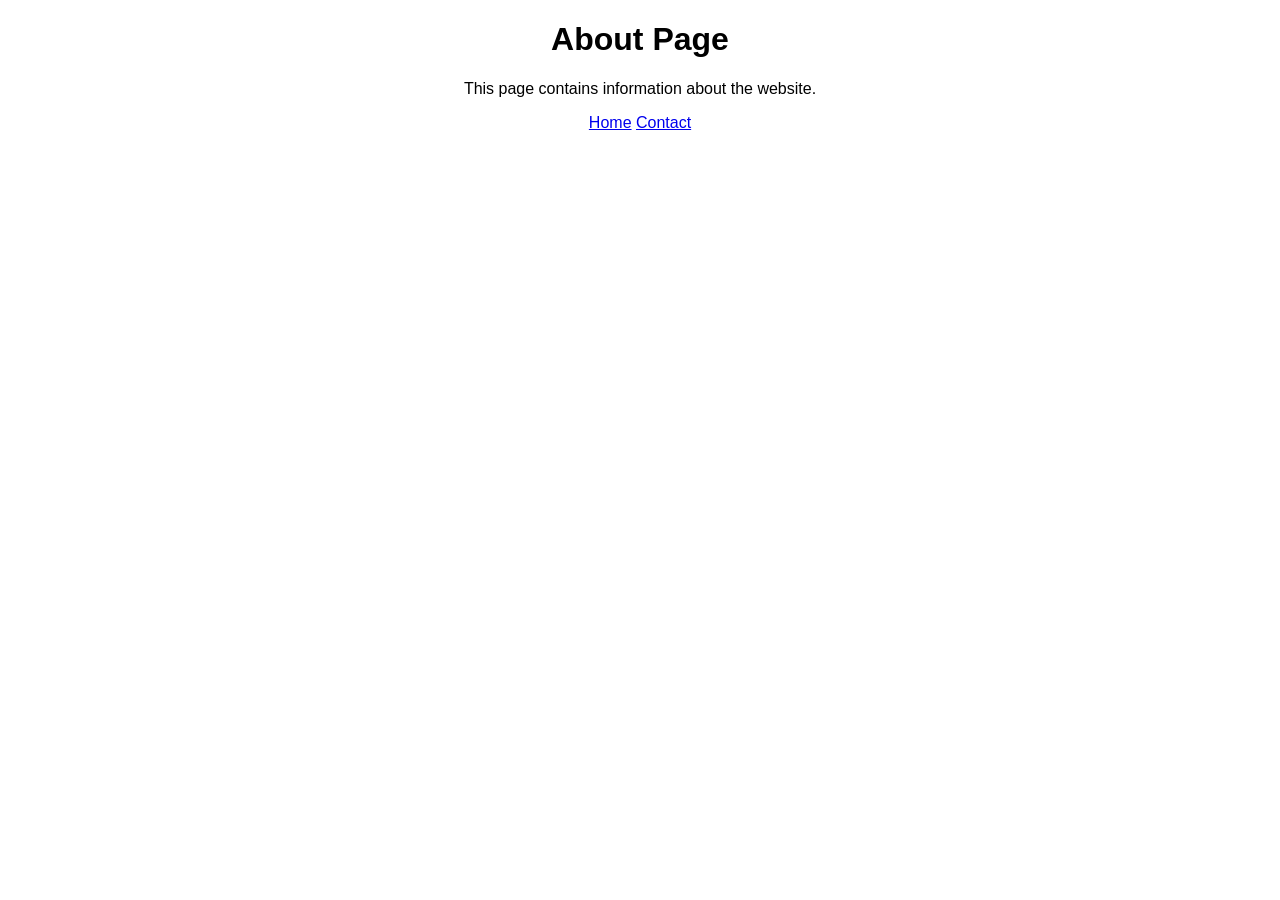
==== about.html @ 0fa05cd1 "initial commit" ====
<!DOCTYPE html>
<html lang="en">
<head>
    <title>About</title>
    <link rel="stylesheet" href="style.css">
</head>
<body>
    <h1>About Page</h1>
    <p>This page contains information about the website.</p>

    <a href="index.html">Home</a>
    <a href="contact.html">Contact</a>
</body>
</html>
---- style.css ----
body {
    font-family: Arial, sans-serif;
    text-align: center;
}

nav a {
    margin: 10px;
    text-decoration: none;
}
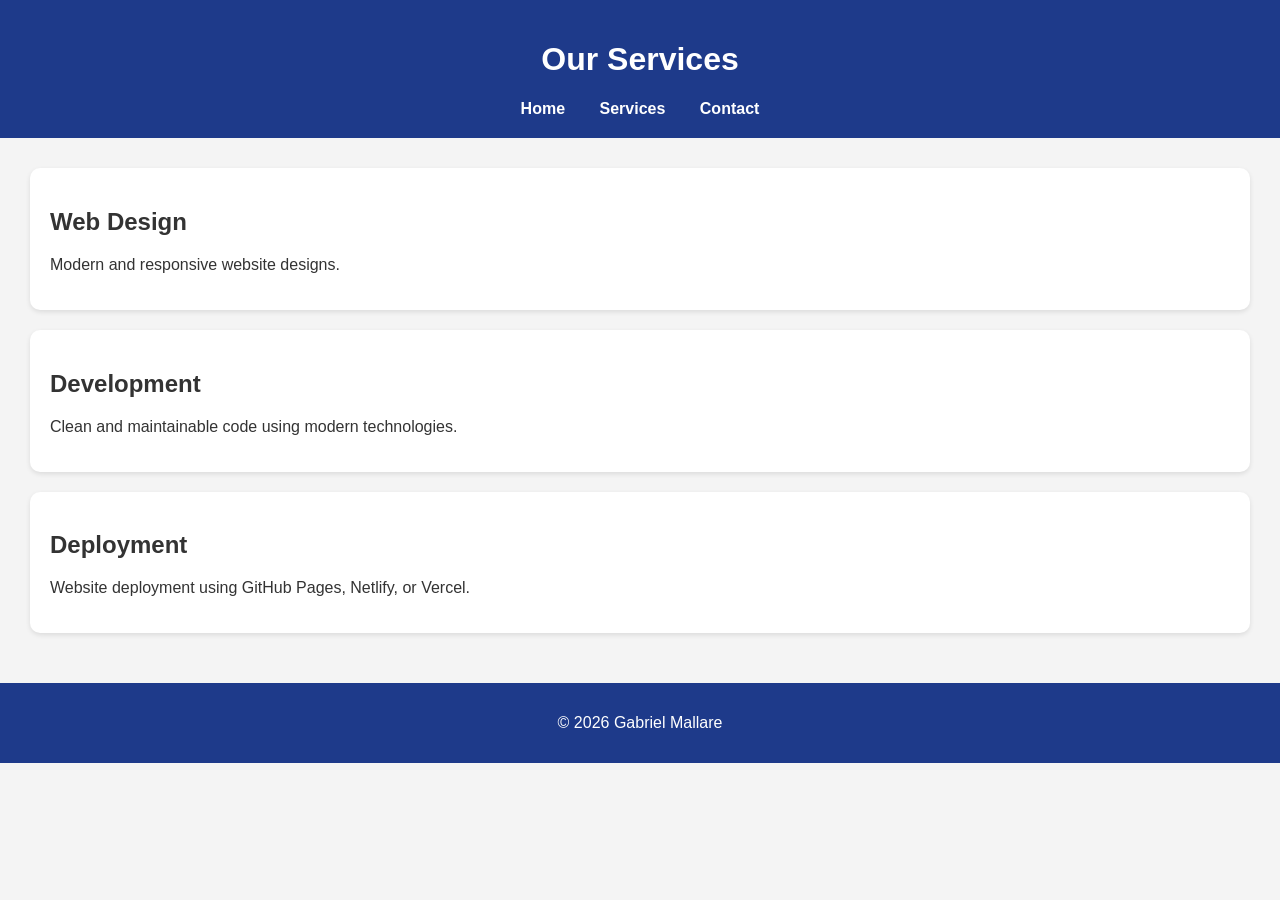
==== commit c8e081be: "Completed project requirements" ====
--- a/about.html
+++ b/about.html
@@ -1,14 +1,47 @@
 <!DOCTYPE html>
 <html lang="en">
 <head>
-    <title>About</title>
+    <meta charset="UTF-8">
+    <meta name="viewport" content="width=device-width, initial-scale=1.0">
+    <meta name="description" content="Services offered by Modern Web Project">
+    <title>Services | Modern Web Project</title>
+
     <link rel="stylesheet" href="style.css">
 </head>
 <body>
-    <h1>About Page</h1>
-    <p>This page contains information about the website.</p>
 
-    <a href="index.html">Home</a>
-    <a href="contact.html">Contact</a>
+<header>
+    <h1>Our Services</h1>
+
+    <nav>
+        <a href="index.html">Home</a>
+        <a href="about.html">Services</a>
+        <a href="contact.html">Contact</a>
+    </nav>
+</header>
+
+<main>
+
+<section>
+    <h2>Web Design</h2>
+    <p>Modern and responsive website designs.</p>
+</section>
+
+<section>
+    <h2>Development</h2>
+    <p>Clean and maintainable code using modern technologies.</p>
+</section>
+
+<section>
+    <h2>Deployment</h2>
+    <p>Website deployment using GitHub Pages, Netlify, or Vercel.</p>
+</section>
+
+</main>
+
+<footer>
+    <p>&copy; 2026 Gabriel Mallare</p>
+</footer>
+
 </body>
 </html>
--- a/style.css
+++ b/style.css
@@ -1,9 +1,74 @@
-body {
-    font-family: Arial, sans-serif;
-    text-align: center;
+body{
+    margin:0;
+    font-family:Arial, sans-serif;
+    background:#f4f4f4;
+    color:#333;
 }
 
-nav a {
-    margin: 10px;
-    text-decoration: none;
+header{
+    background:#1e3a8a;
+    color:white;
+    padding:20px;
+    text-align:center;
+}
+
+nav{
+    margin-top:10px;
+}
+
+nav a{
+    color:white;
+    text-decoration:none;
+    margin:0 15px;
+    font-weight:bold;
+}
+
+nav a:hover{
+    text-decoration:underline;
+}
+
+main{
+    padding:30px;
+}
+
+section{
+    background:white;
+    padding:20px;
+    margin-bottom:20px;
+    border-radius:10px;
+    box-shadow:0 2px 5px rgba(0,0,0,0.1);
+}
+
+.hero{
+    text-align:center;
+}
+
+button{
+    background:#2563eb;
+    color:white;
+    border:none;
+    padding:10px 20px;
+    border-radius:5px;
+    cursor:pointer;
+}
+
+button:hover{
+    background:#1d4ed8;
+}
+
+input,
+textarea{
+    width:100%;
+    padding:10px;
+    margin-bottom:15px;
+    border:1px solid #ccc;
+    border-radius:5px;
+    box-sizing:border-box;
+}
+
+footer{
+    background:#1e3a8a;
+    color:white;
+    text-align:center;
+    padding:15px;
 }
